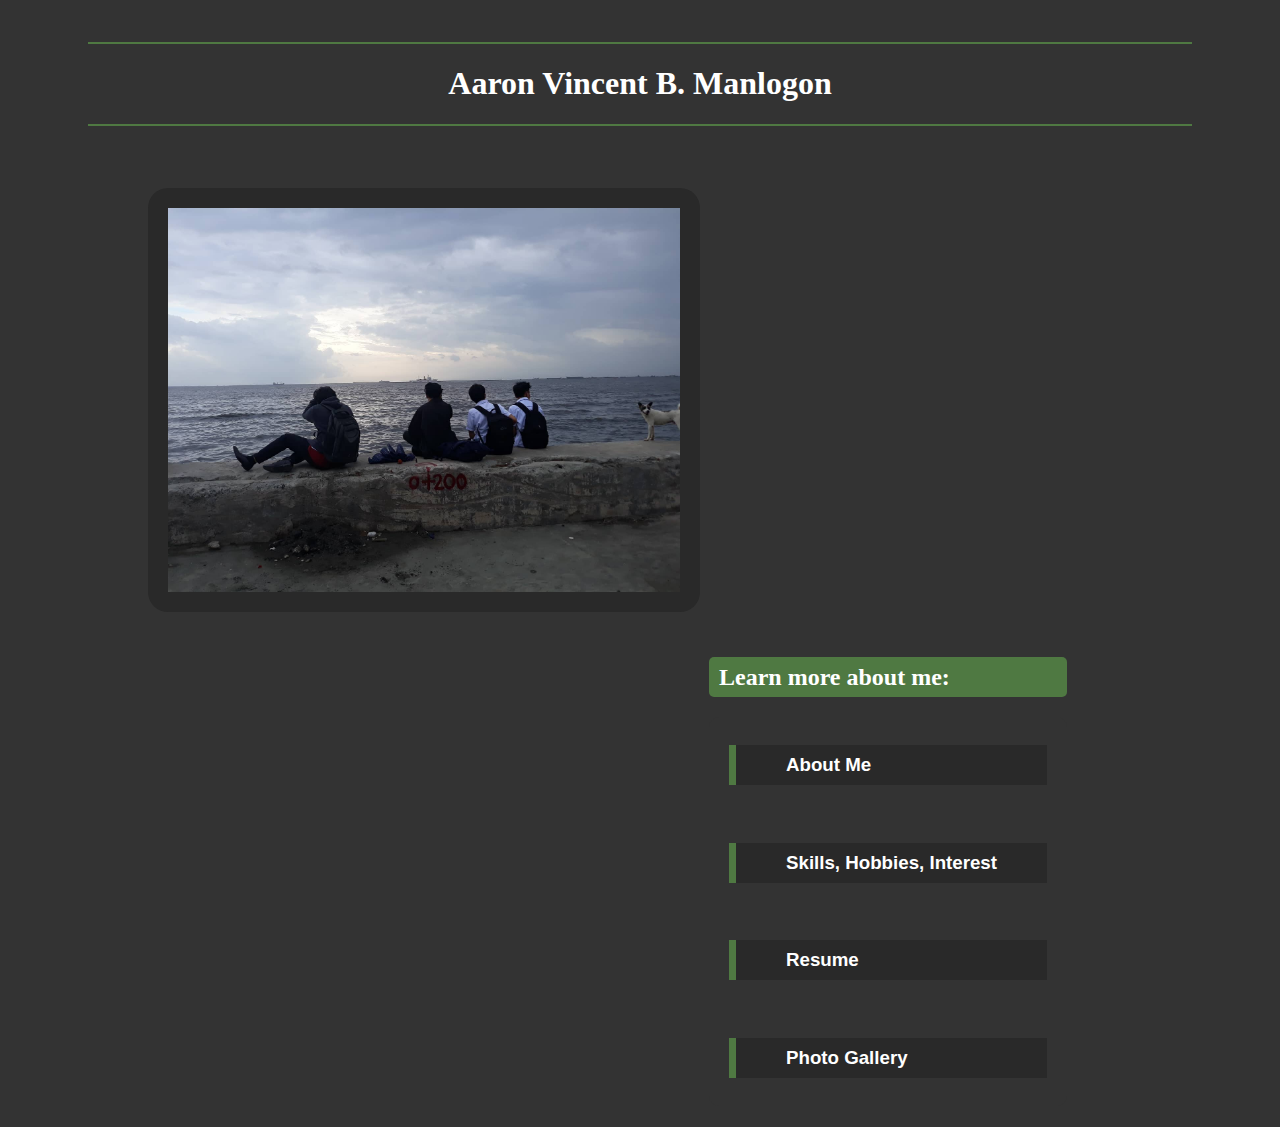
==== index.html @ 493633ec "Add files via upload" ====
<!DOCTYPE html> 
<html lang="en">
<head>
    <meta charset="utf-8">
	<meta name="author" content="Aaron Vincent B. Manlogon">
    <title>My Website</title>
	<link rel="stylesheet" type="text/css" href="MANLOGON_resumeDesign_csad.css">

</head>
<body>
<blockquote><blockquote><br>
	<hr>
	<h1 id="TOP">Aaron Vincent B. Manlogon</h1>
	<hr><br>
	<blockquote>
	<a class="imgs" href="Images/teen1.jpeg">
	<img src="Images/teen1.jpeg" alt="This is an image of me and my friends." style="float:left"></a>
	</blockquote>
	
	<blockquote><blockquote><blockquote>
	<div style="padding: 5px; float:right; border-radius: 5px;">
	<h2 style="padding: 10px; border-radius: 5px;">Learn more about me:</h2>
	<ul style="list-style:none; background-color:#333333">
		<li><h3><a href="manlogon_biography_csad.html" title="Autobiography">About Me</a></h3></li><br>
		<li><h3><a href="MANLOGON_CSAD_SKILLS.html">Skills, Hobbies, Interest</a></h3></li><br>
		<li><h3><a href="MANLOGON_RESUME_CSAD.html">Resume</a></h3></li><br>
		<li><h3><a href="photogallery.html">Photo Gallery</a></h3></li>
	</ul>
	</div>
	</blockquote></blockquote></blockquote>
	<br><br>
</blockquote></blockquote>
</body>
</html>
---- MANLOGON_resumeDesign_csad.css ----
body {
  background-color: #333333;
  color: white;
  font-family: verdana, sans-serif;
}
h1#TOP {
  text-align: center
}
h1, h4 {
  text-align: left;
  color: white;
  font-family: Georgia, Serif;
}
h2 {
  background-color: #4F7942;
  color: white;
  font-family: Georgia, Serif;
}
h3 {
  text-align: left;
  border-left: 7.5px solid #4F7942;
  background-color: #292929;
  padding: 10px 50px;
}
div {
  text-align: left;
  line-height: 125%;
}
h4 {
  border-left: 7.5px solid #4F7942;
  background-color: #292929;
  padding: 10px 20px;
}
ul, p {
  background-color: #292929;
  padding: 10px 20px;
  border-radius: 10px;
} 
hr {
  border: 1px solid #4F7942; NOSHADE;
}
a {
	color: white;
	font-family:verdana, sans-serif;
	font-weight:bold;
}
a:hover {
	color: yellow;
	font-weight:bold;
}
a:active{
	color:#4F7942
	}
a:link {
	text-decoration:none;
}
img {
	width:50%;
	height:50%;
	background-color: #292929;
	padding: 20px 20px;
	border-radius: 20px;
	margin: 20px;
}
.center {
    display: block;
	margin-left: auto;
	margin-right: auto;
	width: 50%;
}

ul.nav {
	margin:0;
	padding:0;
	list-style:none;
	height:36px; line-height:36px; 
	background:#4F7942; /* bg color */
	font-family:Verdana, sans-serif;
	font-size:18px;
}
ul.nav li {
	border-right:1px solid #333333; /* border */
	float:left;
}
ul.nav a {
	display:block;
	padding:0 100px;
	color:white;
	text-decoration:none;
}
ul.nav a:hover,
ul.nav li.current a {
	background:#0F7942;
}

a:hover.imgs {
	opacity: 0.7;
}
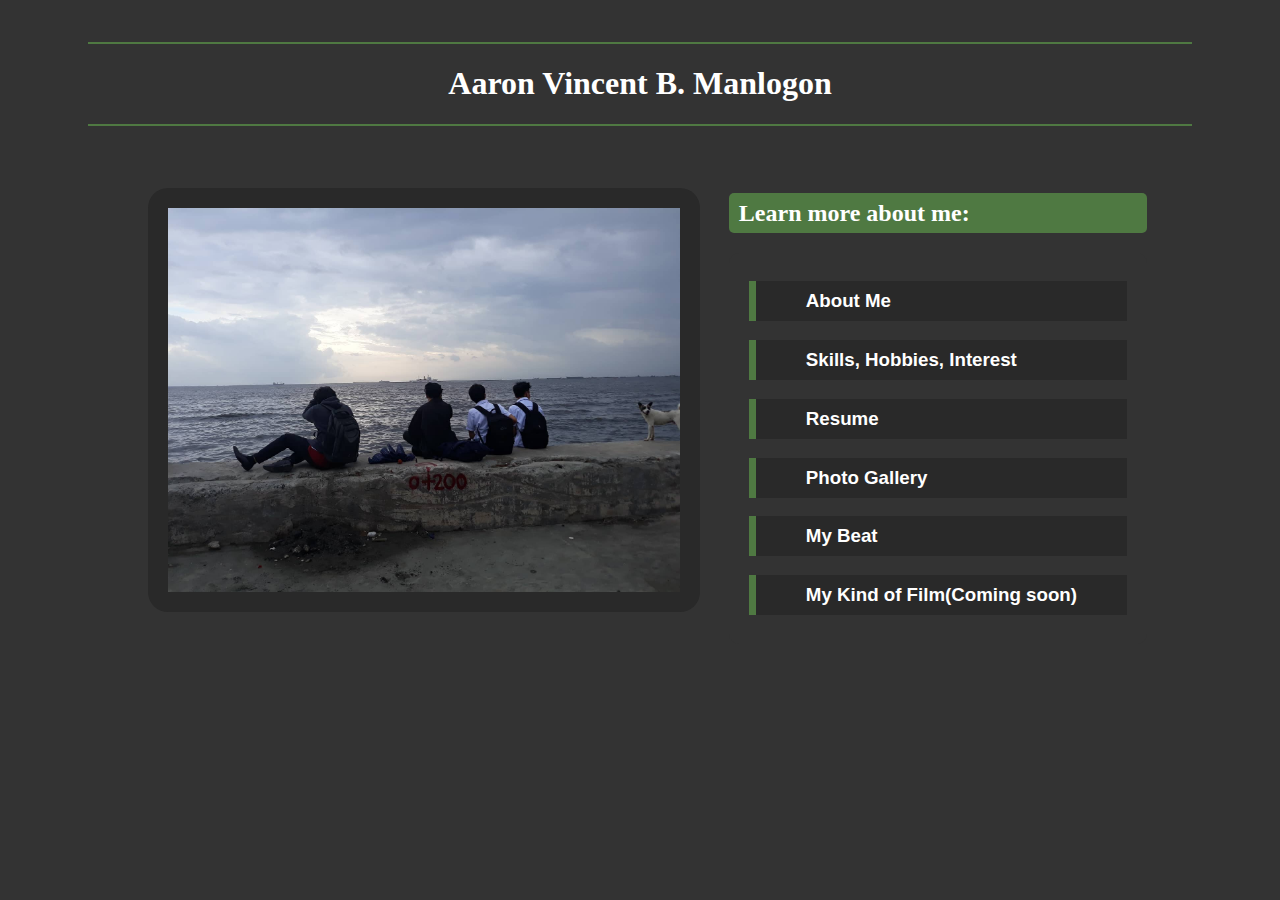
==== commit 1d6b4ab4: "Add files via upload" ====
--- a/index.html
+++ b/index.html
@@ -17,17 +17,19 @@
 	<img src="Images/teen1.jpeg" alt="This is an image of me and my friends." style="float:left"></a>
 	</blockquote>
 	
-	<blockquote><blockquote><blockquote>
+	<blockquote>
 	<div style="padding: 5px; float:right; border-radius: 5px;">
 	<h2 style="padding: 10px; border-radius: 5px;">Learn more about me:</h2>
 	<ul style="list-style:none; background-color:#333333">
-		<li><h3><a href="manlogon_biography_csad.html" title="Autobiography">About Me</a></h3></li><br>
-		<li><h3><a href="MANLOGON_CSAD_SKILLS.html">Skills, Hobbies, Interest</a></h3></li><br>
-		<li><h3><a href="MANLOGON_RESUME_CSAD.html">Resume</a></h3></li><br>
+		<li><h3><a href="manlogon_biography_csad.html" title="Autobiography">About Me</a></h3></li>
+		<li><h3><a href="MANLOGON_CSAD_SKILLS.html">Skills, Hobbies, Interest</a></h3></li>
+		<li><h3><a href="MANLOGON_RESUME_CSAD.html">Resume</a></h3></li>
 		<li><h3><a href="photogallery.html">Photo Gallery</a></h3></li>
+		<li><h3><a href="beat.html">My Beat</a></h3></li>
+		<li><h3><a href="">My Kind of Film(Coming soon)</a></h3></li>
 	</ul>
 	</div>
-	</blockquote></blockquote></blockquote>
+	</blockquote>
 	<br><br>
 </blockquote></blockquote>
 </body>
--- a/MANLOGON_resumeDesign_csad.css
+++ b/MANLOGON_resumeDesign_csad.css
@@ -73,7 +73,7 @@
 	margin:0;
 	padding:0;
 	list-style:none;
-	height:36px; line-height:36px; 
+	height:50px; line-height:50px; 
 	background:#4F7942; /* bg color */
 	font-family:Verdana, sans-serif;
 	font-size:18px;
@@ -84,7 +84,7 @@
 }
 ul.nav a {
 	display:block;
-	padding:0 100px;
+	padding:0 50px;
 	color:white;
 	text-decoration:none;
 }
@@ -95,4 +95,14 @@
 
 a:hover.imgs {
 	opacity: 0.7;
-}+}
+
+
+	.nav {
+   		display: grid;
+   		grid-template-columns: auto auto auto auto auto;
+ 	}
+	.beat {
+		height: 50%;
+		width: 50%;
+	}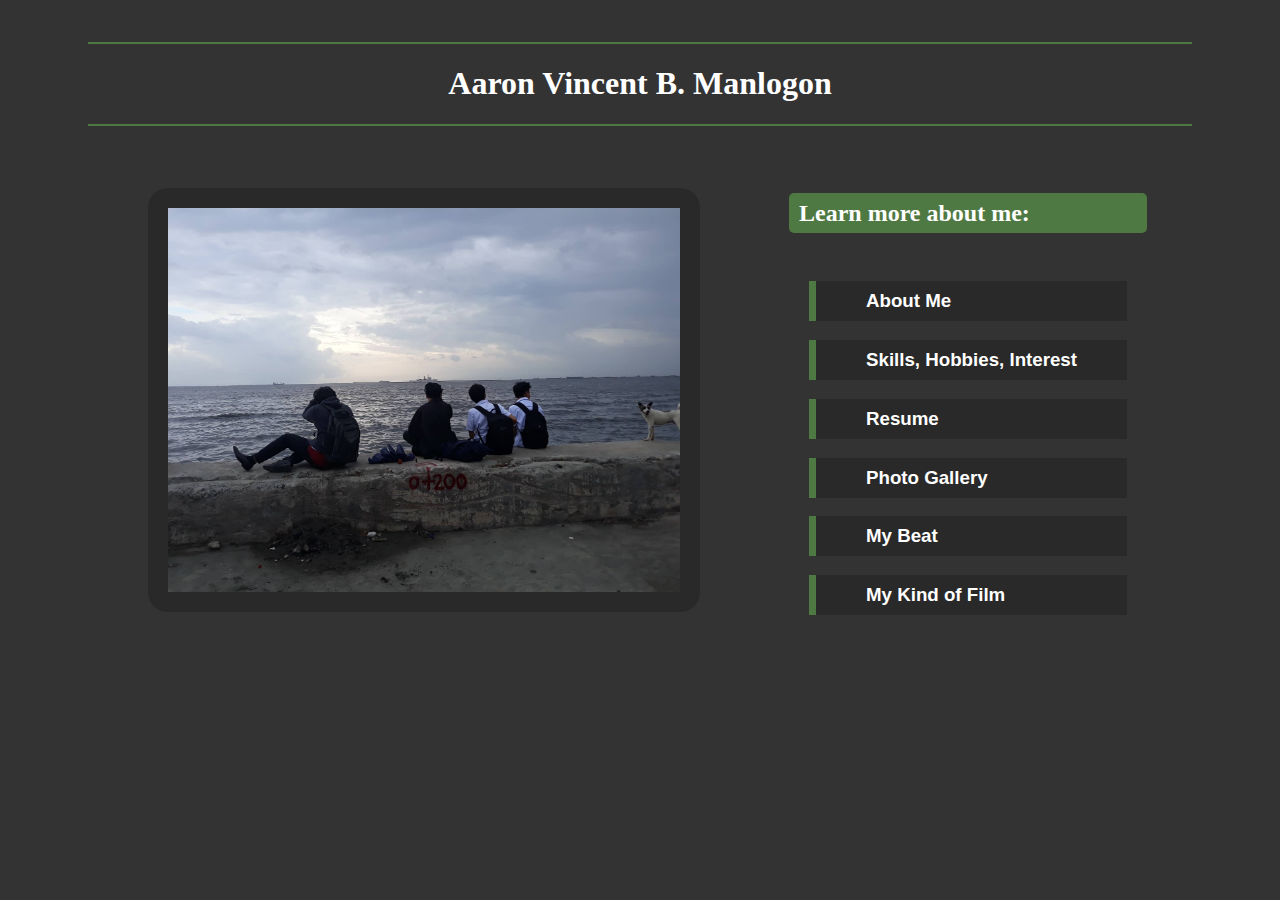
==== commit 61e21285: "Update index.html" ====
--- a/index.html
+++ b/index.html
@@ -26,11 +26,11 @@
 		<li><h3><a href="MANLOGON_RESUME_CSAD.html">Resume</a></h3></li>
 		<li><h3><a href="photogallery.html">Photo Gallery</a></h3></li>
 		<li><h3><a href="beat.html">My Beat</a></h3></li>
-		<li><h3><a href="">My Kind of Film(Coming soon)</a></h3></li>
+		<li><h3><a href="film.html">My Kind of Film</a></h3></li>
 	</ul>
 	</div>
 	</blockquote>
 	<br><br>
 </blockquote></blockquote>
 </body>
-</html>+</html>
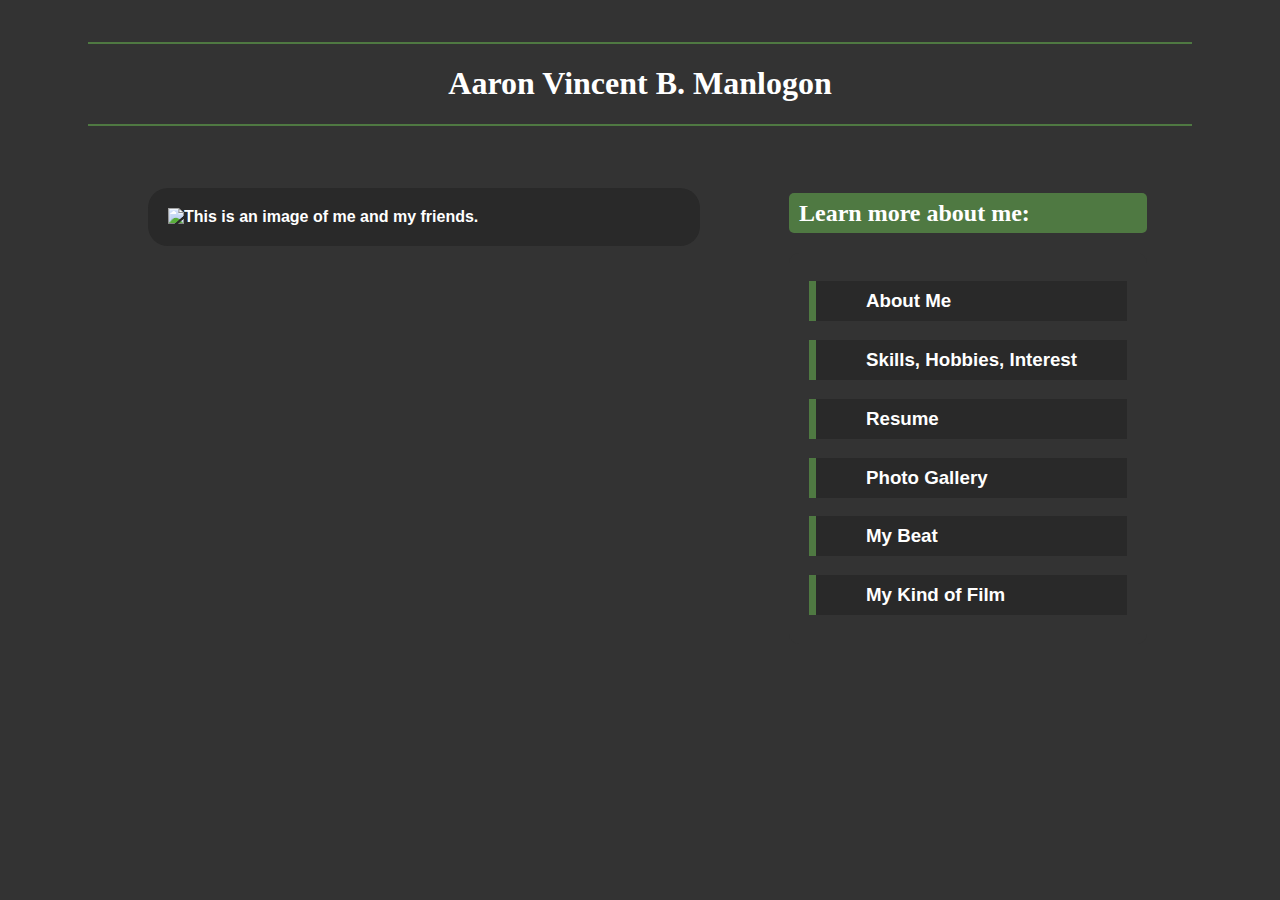
==== commit 08e2eee2: "Add files via upload" ====
--- a/index.html
+++ b/index.html
@@ -4,7 +4,8 @@
     <meta charset="utf-8">
 	<meta name="author" content="Aaron Vincent B. Manlogon">
     <title>My Website</title>
-	<link rel="stylesheet" type="text/css" href="MANLOGON_resumeDesign_csad.css">
+	<base href="new">
+	<link rel="stylesheet" type="text/css" href="style.css">
 
 </head>
 <body>
@@ -13,7 +14,7 @@
 	<h1 id="TOP">Aaron Vincent B. Manlogon</h1>
 	<hr><br>
 	<blockquote>
-	<a class="imgs" href="Images/teen1.jpeg">
+	<a class="imgs" href="Images/teen1.jpeg" target="new">
 	<img src="Images/teen1.jpeg" alt="This is an image of me and my friends." style="float:left"></a>
 	</blockquote>
 	
@@ -33,4 +34,4 @@
 	<br><br>
 </blockquote></blockquote>
 </body>
-</html>
+</html>--- a/style.css
+++ b/style.css
@@ -0,0 +1,114 @@
+body {
+  background-color: #333333;
+  color: white;
+  font-family: verdana, sans-serif;
+}
+h1#TOP {
+  text-align: center
+}
+h1, h4 {
+  text-align: left;
+  color: white;
+  font-family: Georgia, Serif;
+}
+h2 {
+  background-color: #4F7942;
+  color: white;
+  font-family: Georgia, Serif;
+}
+h3 {
+  text-align: left;
+  border-left: 7.5px solid #4F7942;
+  background-color: #292929;
+  padding: 10px 50px;
+}
+div {
+  text-align: left;
+  line-height: 125%;
+}
+h4 {
+  border-left: 7.5px solid #4F7942;
+  background-color: #292929;
+  padding: 10px 20px;
+}
+ul, p {
+  background-color: #292929;
+  padding: 10px 20px;
+  border-radius: 10px;
+} 
+hr {
+  border: 1px solid #4F7942; NOSHADE;
+}
+a {
+	color: white;
+	font-family:verdana, sans-serif;
+	font-weight:bold;
+}
+a:hover {
+	color: yellow;
+	font-weight:bold;
+}
+a:active{
+	color:#4F7942
+	}
+a:link {
+	text-decoration:none;
+}
+img {
+	width:50%;
+	height:50%;
+	background-color: #292929;
+	padding: 20px 20px;
+	border-radius: 20px;
+	margin: 20px;
+}
+.center {
+    display: block;
+	margin-left: auto;
+	margin-right: auto;
+	width: 50%;
+}
+
+ul.nav, ul.nav2 {
+	margin:0;
+	padding:0;
+	list-style:none;
+	height:50px; line-height:50px; 
+	background:#4F7942; /* bg color */
+	font-family:Verdana, sans-serif;
+	font-size:18px;
+}
+ul.nav li, ul.nav2 li {
+	border-right:1px solid #333333; /* border */
+	float:left;
+}
+ul.nav a, ul.nav2 a {
+	display:block;
+	padding:0 50px;
+	color:white;
+	text-decoration:none;
+}
+ul.nav a:hover,
+ul.nav li.current a,
+ul.nav2 a:hover,
+ul.nav2 li.current a {
+	background:#0F7942;
+}
+
+a:hover.imgs {
+	opacity: 0.7;
+}
+
+
+.nav {
+   	display: grid;
+   	grid-template-columns: auto auto auto auto auto;
+}
+.beat {
+	height: 50%;
+	width: 50%;
+}
+.nav2 {
+   	display: grid;
+   	grid-template-columns: auto auto auto auto;
+}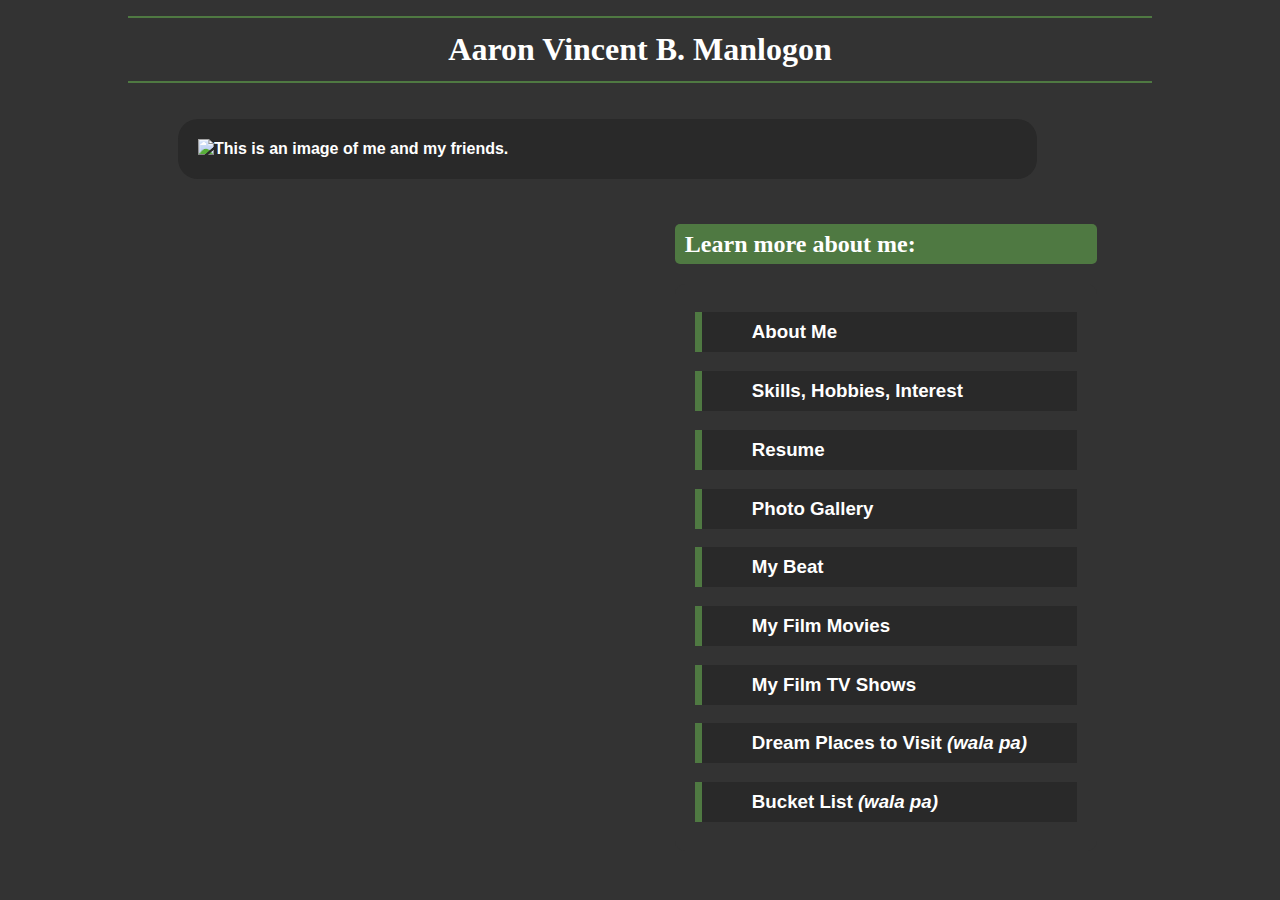
==== commit 11754ee2: "Add files via upload" ====
--- a/index.html
+++ b/index.html
@@ -9,17 +9,19 @@
 
 </head>
 <body>
-<blockquote><blockquote><br>
-	<hr>
+<blockquote><blockquote>
+	<div class="splitleft">
+	<blockquote><hr>
 	<h1 id="TOP">Aaron Vincent B. Manlogon</h1>
-	<hr><br>
+	<hr></blockquote>
 	<blockquote>
 	<a class="imgs" href="Images/teen1.jpeg" target="new">
-	<img src="Images/teen1.jpeg" alt="This is an image of me and my friends." style="float:left"></a>
+	<img src="Images/teen1.jpeg" alt="This is an image of me and my friends." style="float:left;height:80%;width:80%;margin-left:50px""></a>
 	</blockquote>
+	</div>
 	
+	<div class="splitright" style="padding: 5px; float:right; border-radius: 5px; margin-right:50px">
 	<blockquote>
-	<div style="padding: 5px; float:right; border-radius: 5px;">
 	<h2 style="padding: 10px; border-radius: 5px;">Learn more about me:</h2>
 	<ul style="list-style:none; background-color:#333333">
 		<li><h3><a href="manlogon_biography_csad.html" title="Autobiography">About Me</a></h3></li>
@@ -27,10 +29,13 @@
 		<li><h3><a href="MANLOGON_RESUME_CSAD.html">Resume</a></h3></li>
 		<li><h3><a href="photogallery.html">Photo Gallery</a></h3></li>
 		<li><h3><a href="beat.html">My Beat</a></h3></li>
-		<li><h3><a href="film.html">My Kind of Film</a></h3></li>
+		<li><h3><a href="film.html">My Film Movies</a></h3></li>
+		<li><h3><a href="tv.html">My Film TV Shows</a></h3></li>
+		<li><h3>Dream Places to Visit <i>(wala pa)</i></a></h3></li>
+		<li><h3>Bucket List <i>(wala pa)</i></a></h3></li>
 	</ul>
+	</blockquote>
 	</div>
-	</blockquote>
 	<br><br>
 </blockquote></blockquote>
 </body>
